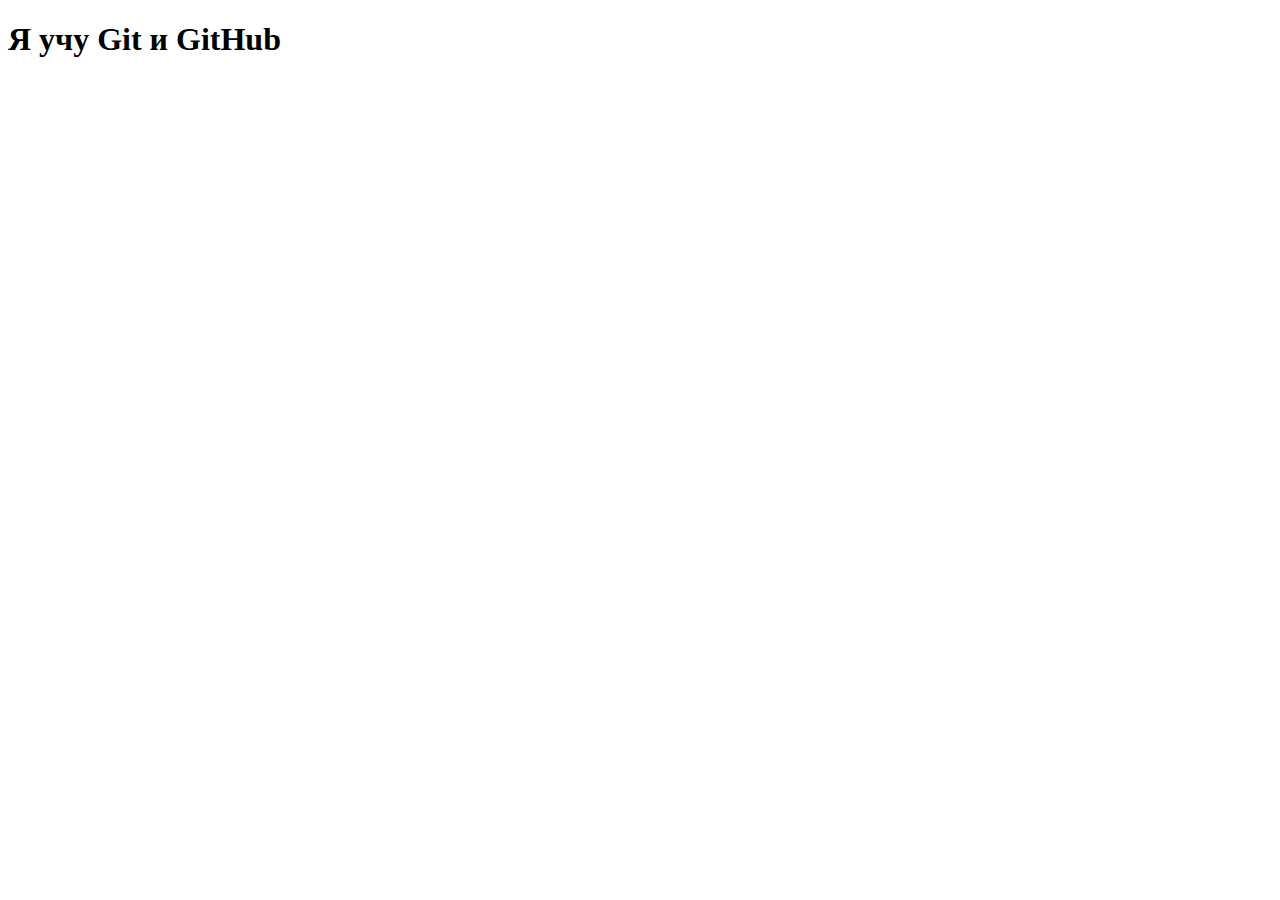
==== index.html @ 60c41a79 "add h1" ====
<!DOCTYPE html>
<html lang="en">
<head>
    <meta charset="UTF-8">
    <meta http-equiv="X-UA-Compatible" content="IE=edge">
    <meta name="viewport" content="width=device-width, initial-scale=1.0">
    <title>Document</title>
<h1>Я учу Git и GitHub</h1>
</head>
<body>
    
</body>
</html>
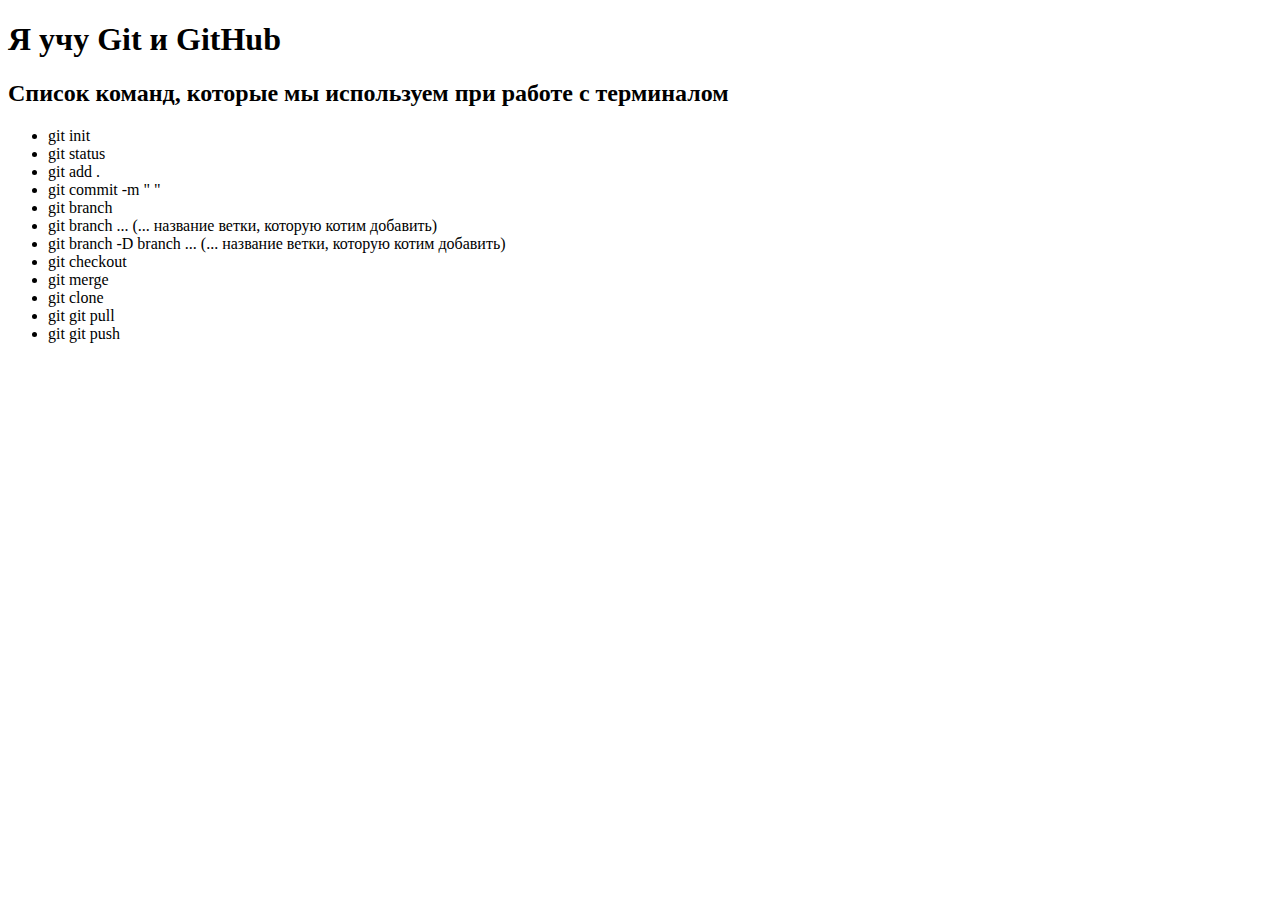
==== commit aa2b42ef: "added list of commands in index.html" ====
--- a/index.html
+++ b/index.html
@@ -8,6 +8,20 @@
 <h1>Я учу Git и GitHub</h1>
 </head>
 <body>
-    
+    <h2>Список команд, которые мы используем при работе с терминалом</h2>
+    <ul>
+        <li>git init</li>
+        <li>git status</li>
+        <li>git add .</li>
+        <li>git commit -m "  "</li>
+        <li>git branch</li>
+        <li>git branch ...  (... название ветки, которую котим добавить)</li>
+        <li>git branch -D branch  ... (... название ветки, которую котим добавить)</li>
+        <li>git checkout</li>
+        <li>git merge</li>
+        <li>git clone</li>
+        <li>git git pull</li>
+        <li>git git push</li>
+        </ul>
 </body>
 </html>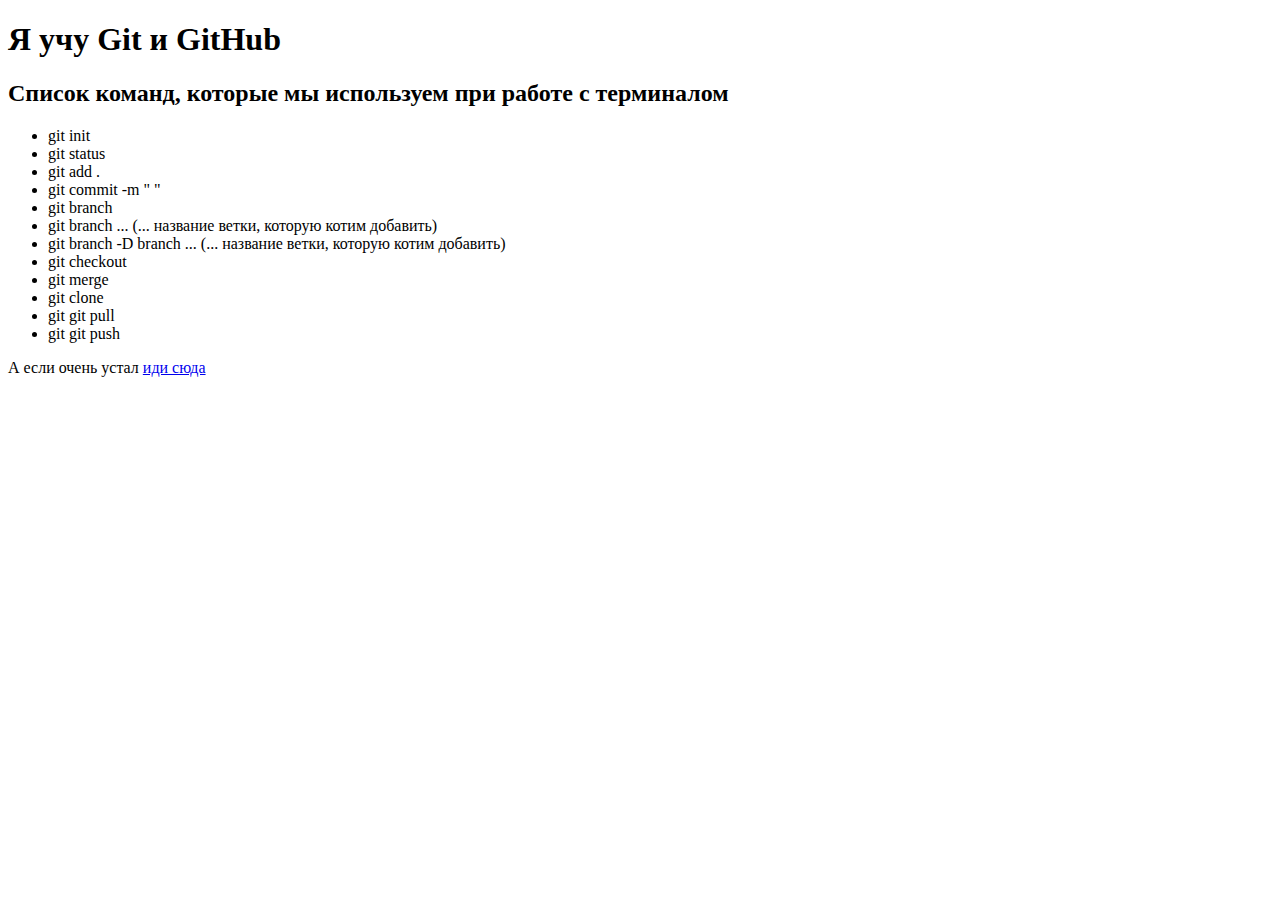
==== commit 85ca20cd: "link to gallery.html" ====
--- a/index.html
+++ b/index.html
@@ -23,5 +23,9 @@
         <li>git git pull</li>
         <li>git git push</li>
         </ul>
+
+        <div>А если очень устал <a class="name-href" href="/gallery.html">иди сюда</a>
+</div>
+        
 </body>
 </html>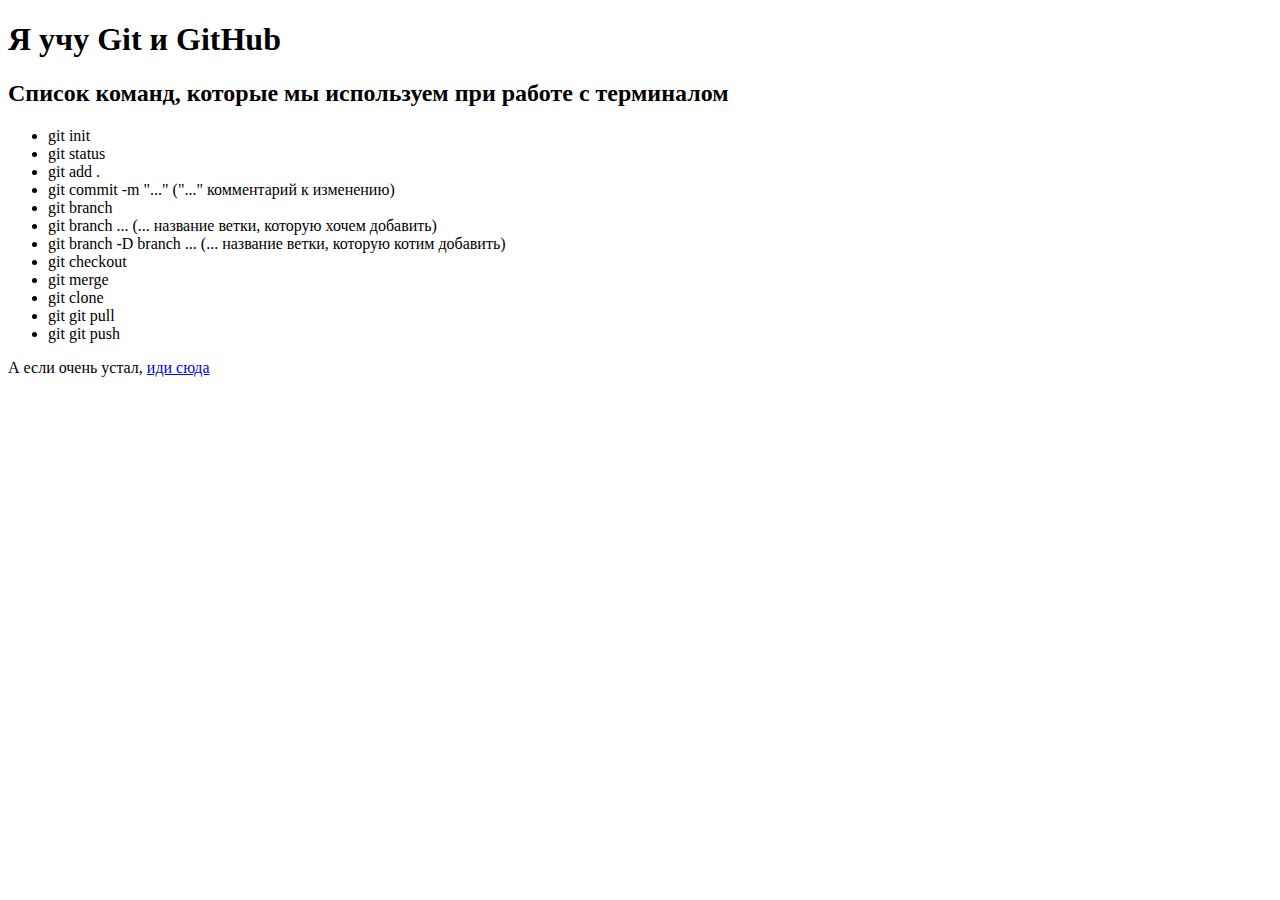
==== commit 8c54e1f0: "corrected grammatical errors" ====
--- a/index.html
+++ b/index.html
@@ -13,9 +13,9 @@
         <li>git init</li>
         <li>git status</li>
         <li>git add .</li>
-        <li>git commit -m "  "</li>
+        <li>git commit -m "..." ("..." комментарий к изменению)</li>
         <li>git branch</li>
-        <li>git branch ...  (... название ветки, которую котим добавить)</li>
+        <li>git branch ...  (... название ветки, которую хочем добавить)</li>
         <li>git branch -D branch  ... (... название ветки, которую котим добавить)</li>
         <li>git checkout</li>
         <li>git merge</li>
@@ -24,7 +24,7 @@
         <li>git git push</li>
         </ul>
 
-        <div>А если очень устал <a class="name-href" href="/gallery.html">иди сюда</a>
+        <div>А если очень устал, <a class="name-href" href="/gallery.html">иди сюда</a>
 </div>
         
 </body>
